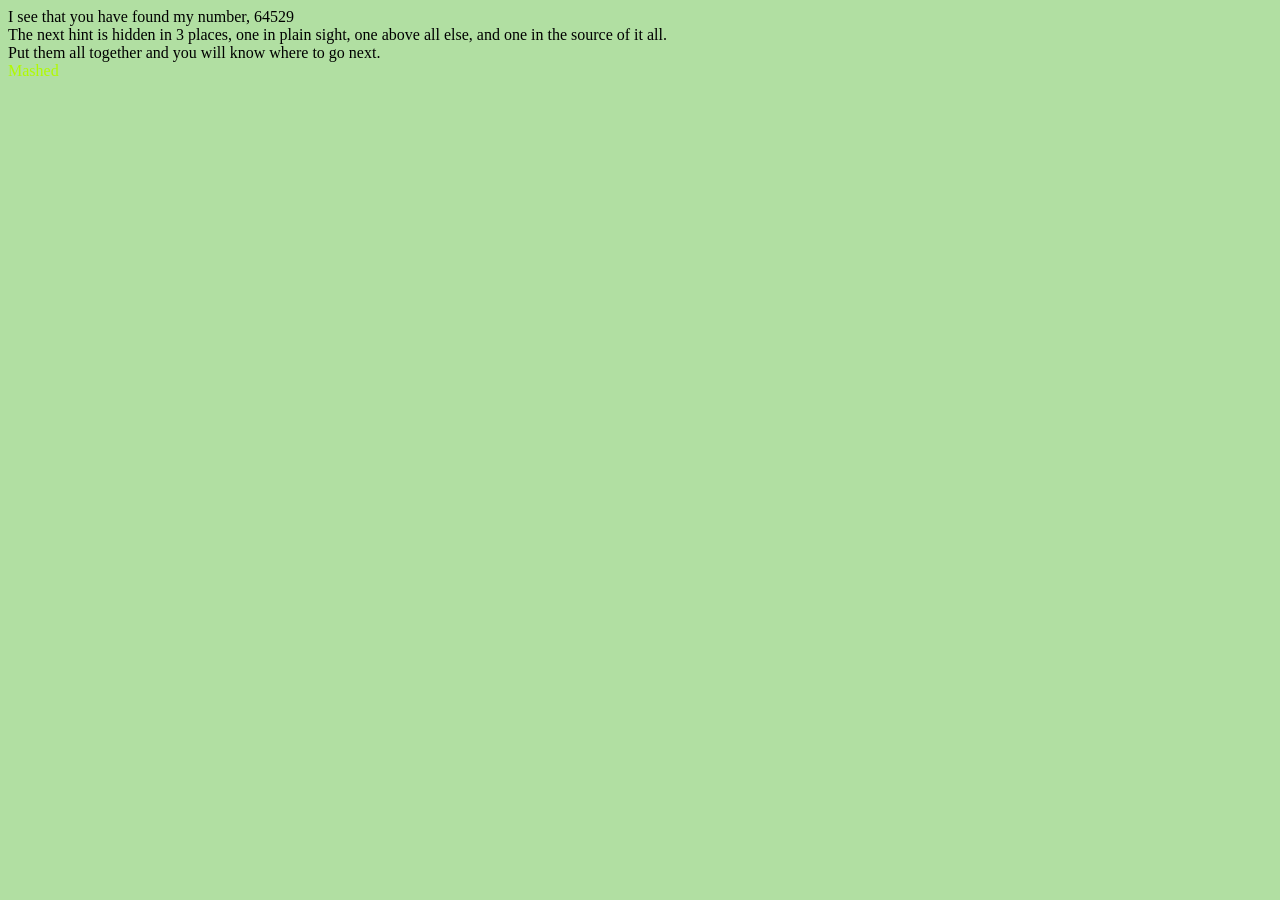
==== 64529.html @ 4b35cd02 "mashedpotatosalad" ====
<html>
<head>
<title>Potato</title>
</head>
<body style="background-color:#B1DFA2">
I see that you have found my number, 64529
<br/>The next hint is hidden in 3 places, one in plain sight, one above all else, and one in the source of it all.
<br/>Put them all together and you will know where to go next.
<br/><font color=#B1DFA2">Mashed</font>
<!--Salad-->
</body>
</html>
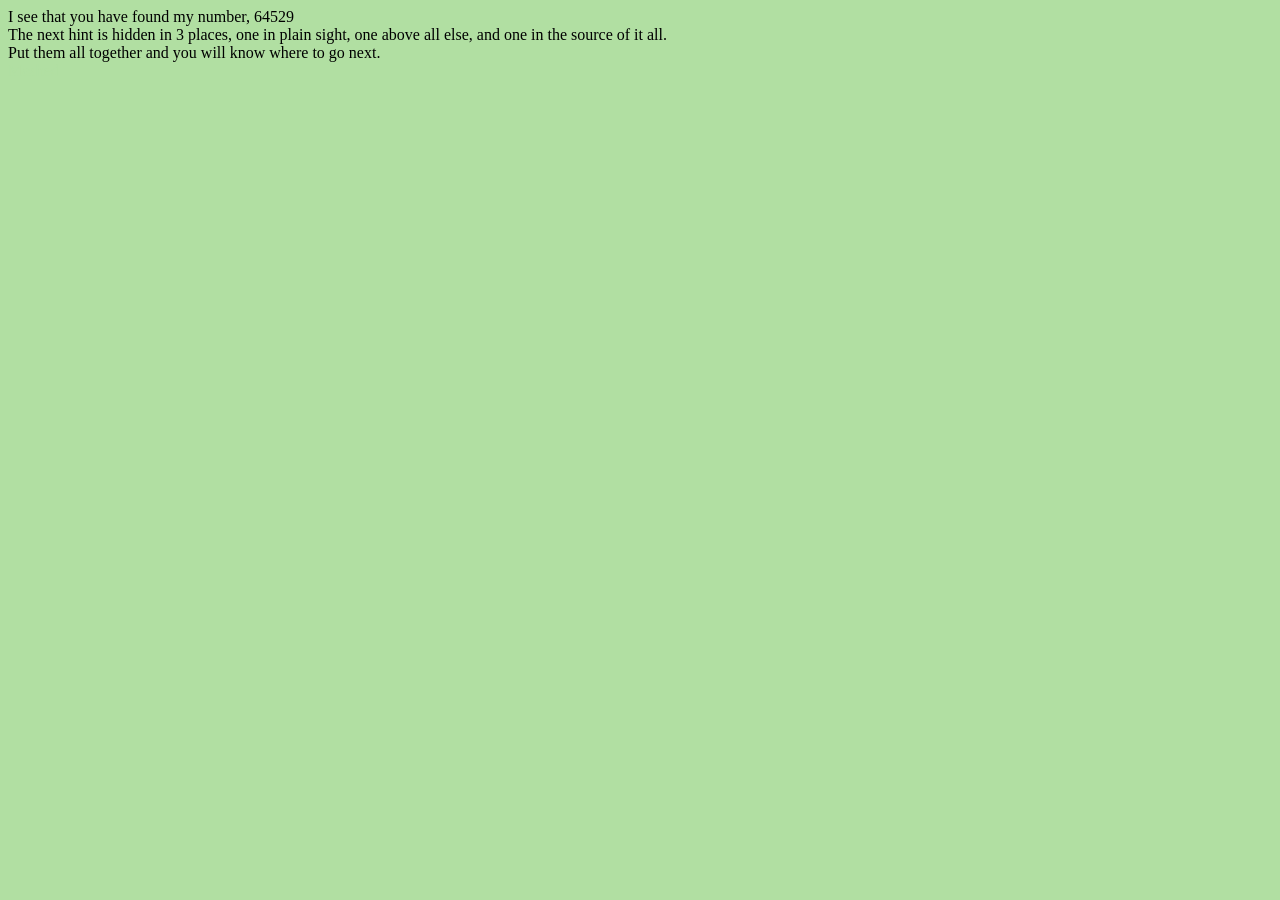
==== commit 5f13b031: "weird apostrophe" ====
--- a/64529.html
+++ b/64529.html
@@ -6,7 +6,7 @@
 I see that you have found my number, 64529
 <br/>The next hint is hidden in 3 places, one in plain sight, one above all else, and one in the source of it all.
 <br/>Put them all together and you will know where to go next.
-<br/><font color=#B1DFA2">Mashed</font>
+<br/><font color=#B1DFA2>Mashed</font>
 <!--Salad-->
 </body>
 </html>
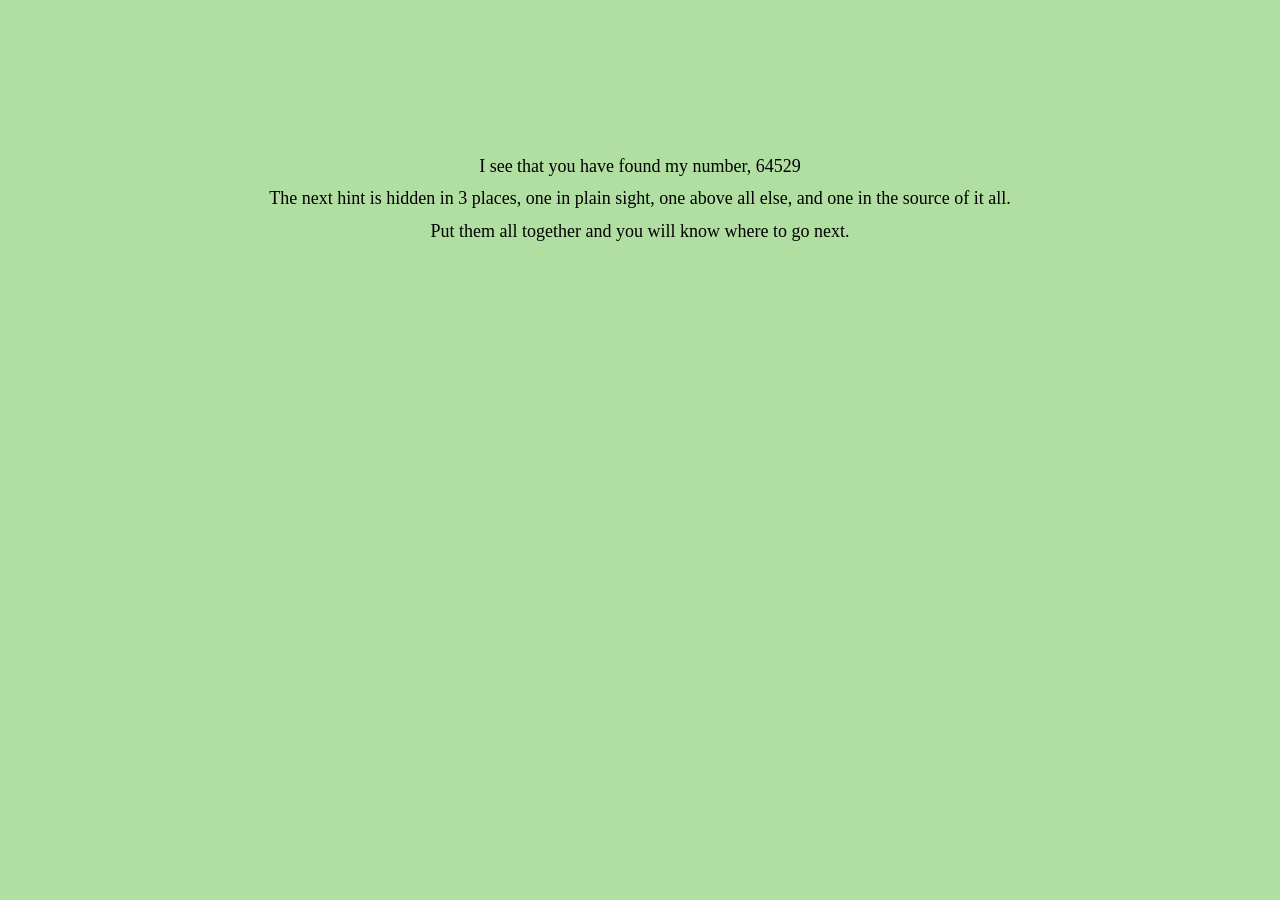
==== commit 06ddddea: "Added CSS" ====
--- a/64529.html
+++ b/64529.html
@@ -1,12 +1,25 @@
 <html>
-<head>
-<title>Potato</title>
-</head>
-<body style="background-color:#B1DFA2">
-I see that you have found my number, 64529
-<br/>The next hint is hidden in 3 places, one in plain sight, one above all else, and one in the source of it all.
-<br/>Put them all together and you will know where to go next.
-<br/><font color=#B1DFA2>Mashed</font>
-<!--Salad-->
-</body>
-</html>+	<head>
+		<title>Potato</title>
+		<style>
+			html {
+				font-size: 18px;
+				font-family: 'Josefin Sans';
+				background-color: #B1DFA2;
+			}
+			body {
+				text-align: center;
+				margin: 150px;
+				line-height: 1.8;
+			}
+		</style>
+		<link href='http://fonts.googleapis.com/css?family=Josefin+Sans&subset=latin,latin-ext' rel='stylesheet' type='text/css'>
+	</head>
+	<body style="background-color:#B1DFA2">
+		I see that you have found my number, 64529
+		<br/>The next hint is hidden in 3 places, one in plain sight, one above all else, and one in the source of it all.
+		<br/>Put them all together and you will know where to go next.
+		<br/><font color=#B1DFA2>Mashed</font>
+		<!--Salad-->
+	</body>
+</html>
